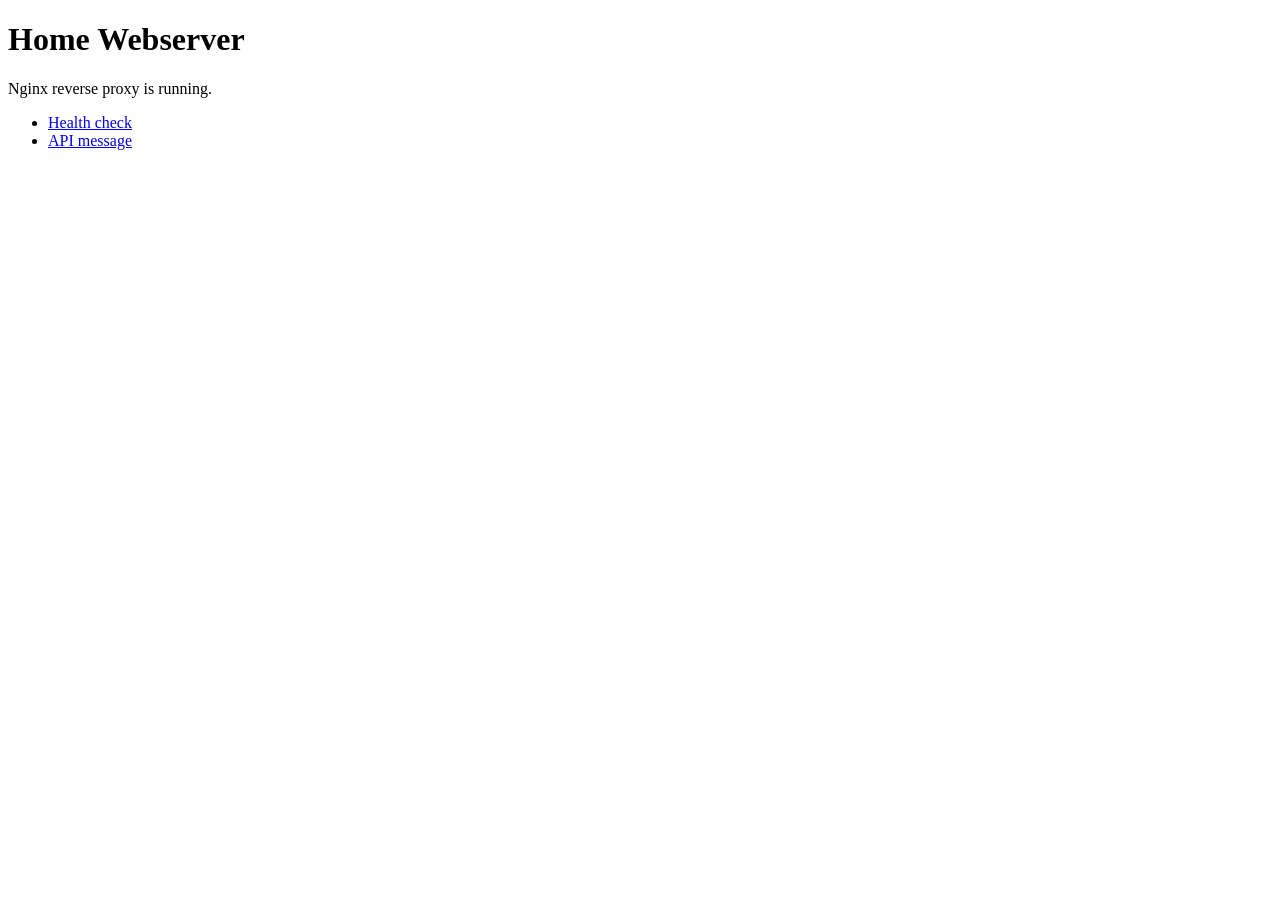
==== nginx/html/index.html @ 5066afeb "Add nginx set-up and docker-compose.yaml" ====
<!DOCTYPE html>
<html lang="en">
<head>
    <meta charset="UTF-8">
    <meta name="viewport" content="width=device-width, initial-scale=1.0">
    <title>Home Webserver</title>
</head>
<body>
    <h1>Home Webserver</h1>
    <p>Nginx reverse proxy is running.</p>

    <ul>
        <li><a href="/api/health">Health check</a></li>
        <li><a href="/api/message">API message</a></li>
    </ul>
</body>
</html>
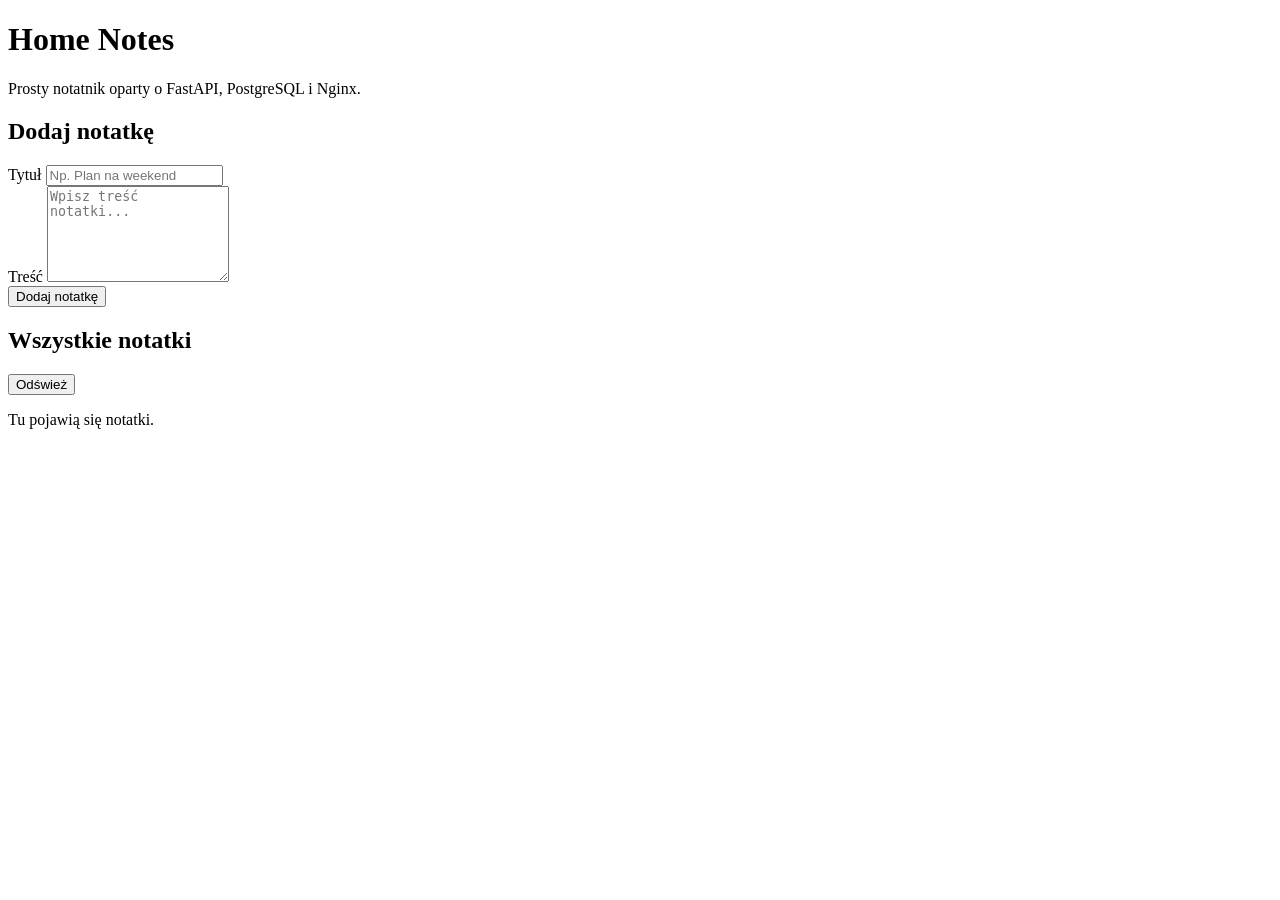
==== commit 74ab869f: "Modify frontend to reflect all note operations" ====
--- a/nginx/html/index.html
+++ b/nginx/html/index.html
@@ -1,17 +1,60 @@
 <!DOCTYPE html>
-<html lang="en">
+<html lang="pl">
 <head>
     <meta charset="UTF-8">
     <meta name="viewport" content="width=device-width, initial-scale=1.0">
-    <title>Home Webserver</title>
+    <title>Home Notes</title>
+    <link rel="stylesheet" href="/style.css">
 </head>
 <body>
-    <h1>Home Webserver</h1>
-    <p>Nginx reverse proxy is running.</p>
+    <main class="container">
+        <header class="page-header">
+            <h1>Home Notes</h1>
+            <p>Prosty notatnik oparty o FastAPI, PostgreSQL i Nginx.</p>
+        </header>
 
-    <ul>
-        <li><a href="/api/health">Health check</a></li>
-        <li><a href="/api/message">API message</a></li>
-    </ul>
+        <section class="card">
+            <h2>Dodaj notatkę</h2>
+
+            <form id="note-form">
+                <div class="form-group">
+                    <label for="title">Tytuł</label>
+                    <input
+                        type="text"
+                        id="title"
+                        name="title"
+                        placeholder="Np. Plan na weekend"
+                        required
+                    >
+                </div>
+
+                <div class="form-group">
+                    <label for="content">Treść</label>
+                    <textarea
+                        id="content"
+                        name="content"
+                        rows="6"
+                        placeholder="Wpisz treść notatki..."
+                        required
+                    ></textarea>
+                </div>
+
+                <button type="submit">Dodaj notatkę</button>
+            </form>
+
+            <p id="status-message"></p>
+        </section>
+
+        <section class="card">
+            <h2>Wszystkie notatki</h2>
+            <button id="refresh-button" type="button">Odśwież</button>
+
+            <div id="notes-list">
+                <p>Tu pojawią się notatki.</p>
+            </div>
+        </section>
+    </main>
+
+    <script src="/app.js"></script>
 </body>
 </html>
